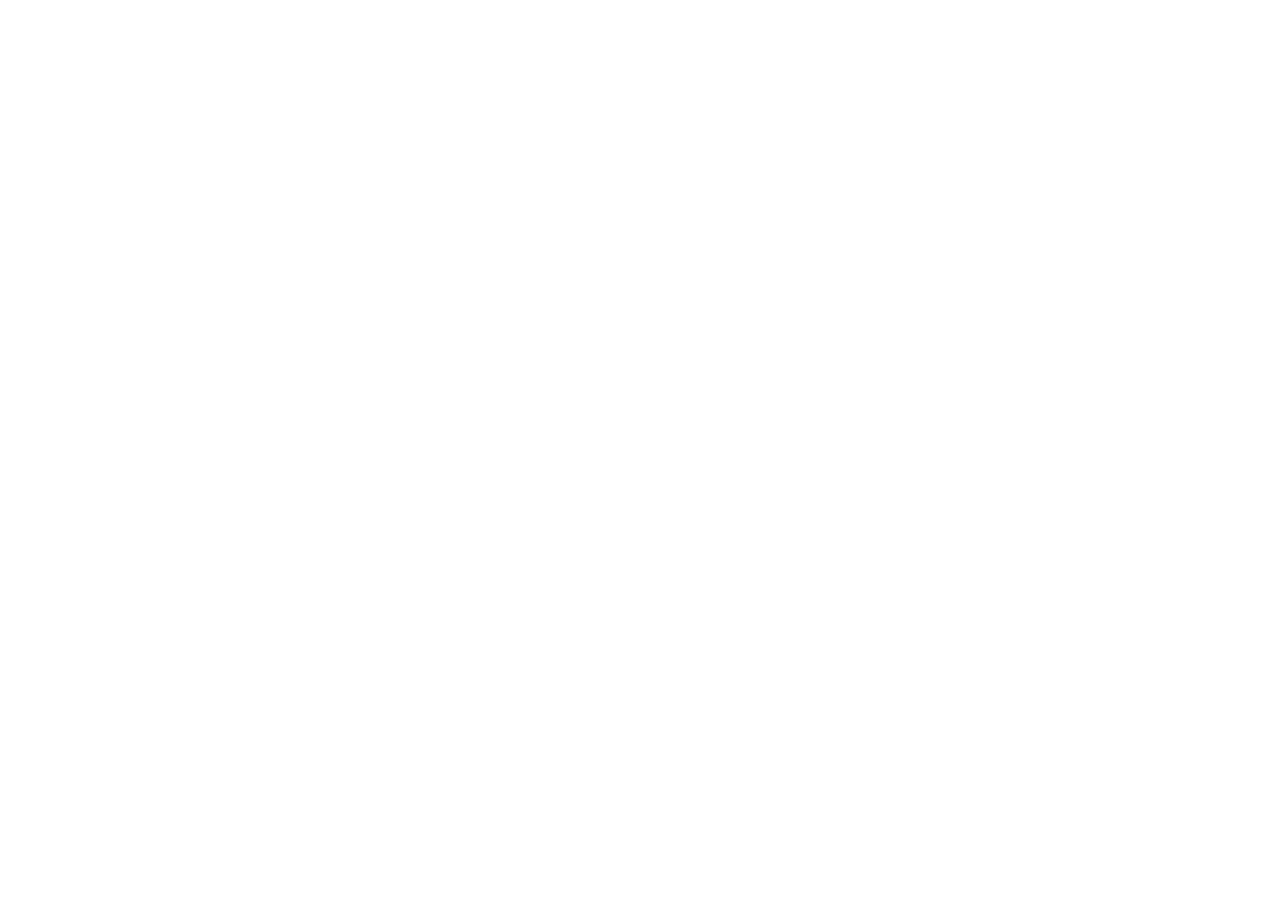
==== index.html @ 0d02269f "Create the index.html with the boilerplate" ====
<!DOCTYPE html>
    <html lang="en">
        <head>
            <meta charset="UTF-8">
            <meta name="viewport" content="">
            <title>Odin Recipes</title>
        </head>
    <body>
    </body>
    </html>
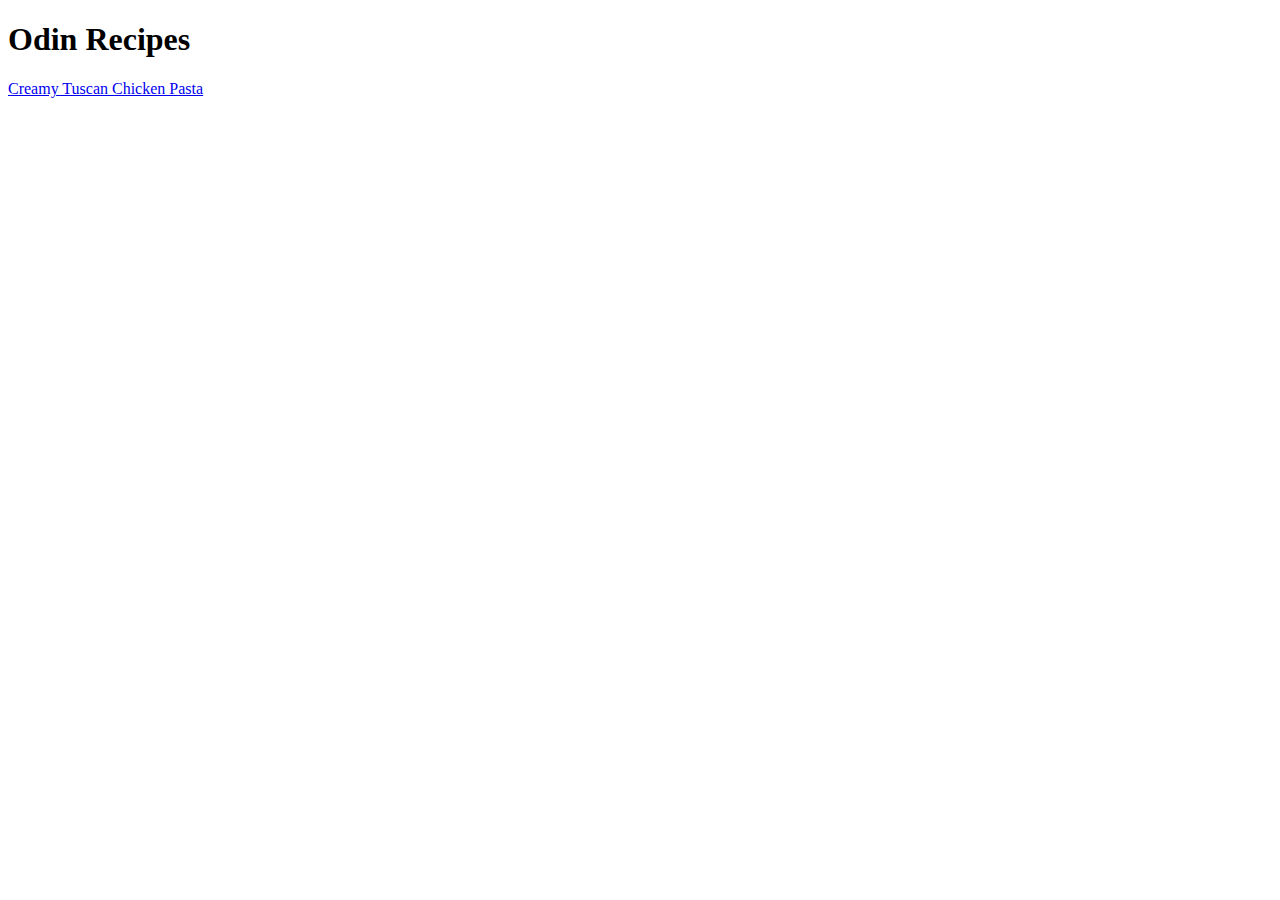
==== commit 5dc1b454: "Add link in index.html to Creamy-Tuscan-Chicken-Pasta.html" ====
--- a/index.html
+++ b/index.html
@@ -6,5 +6,7 @@
             <title>Odin Recipes</title>
         </head>
     <body>
+        <h1>Odin Recipes</h1>
+        <a href="recipes/Creamy-Tuscan-Chicken-Pasta.html">Creamy Tuscan Chicken Pasta</a>
     </body>
     </html>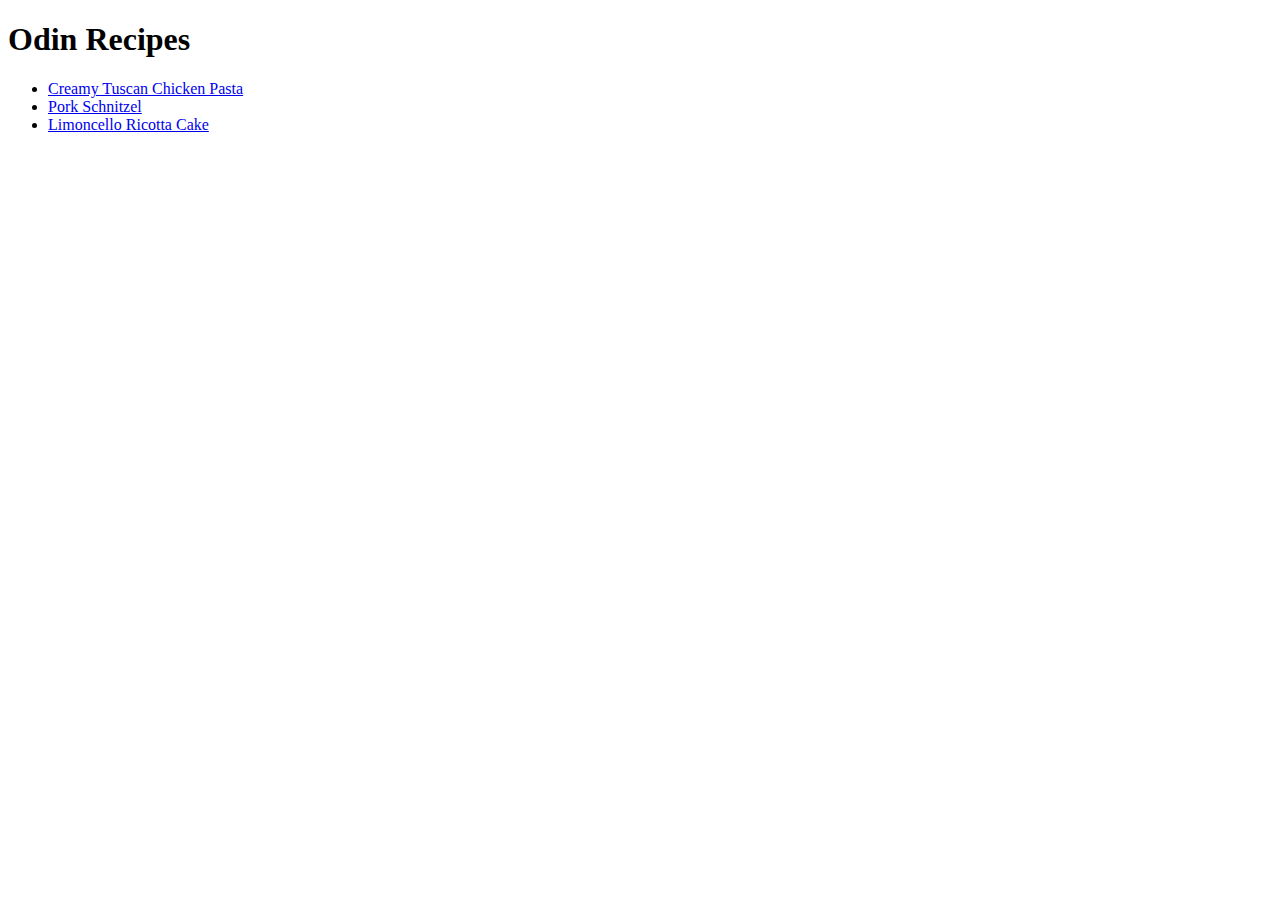
==== commit 8a63cc97: "Update the recipe links in index.html" ====
--- a/index.html
+++ b/index.html
@@ -7,6 +7,10 @@
         </head>
     <body>
         <h1>Odin Recipes</h1>
-        <a href="recipes/Creamy-Tuscan-Chicken-Pasta.html">Creamy Tuscan Chicken Pasta</a>
+       <ul>
+        <li> <a href="recipes/Creamy-Tuscan-Chicken-Pasta.html">Creamy Tuscan Chicken Pasta</a></li>
+        <li><a href="recipes/Pork-Schnitzel.html">Pork Schnitzel</a></li>
+        <li><a href="recipes/Limoncello-Ricotta-Cake.html">Limoncello Ricotta Cake</a></li>
+       </ul>
     </body>
     </html>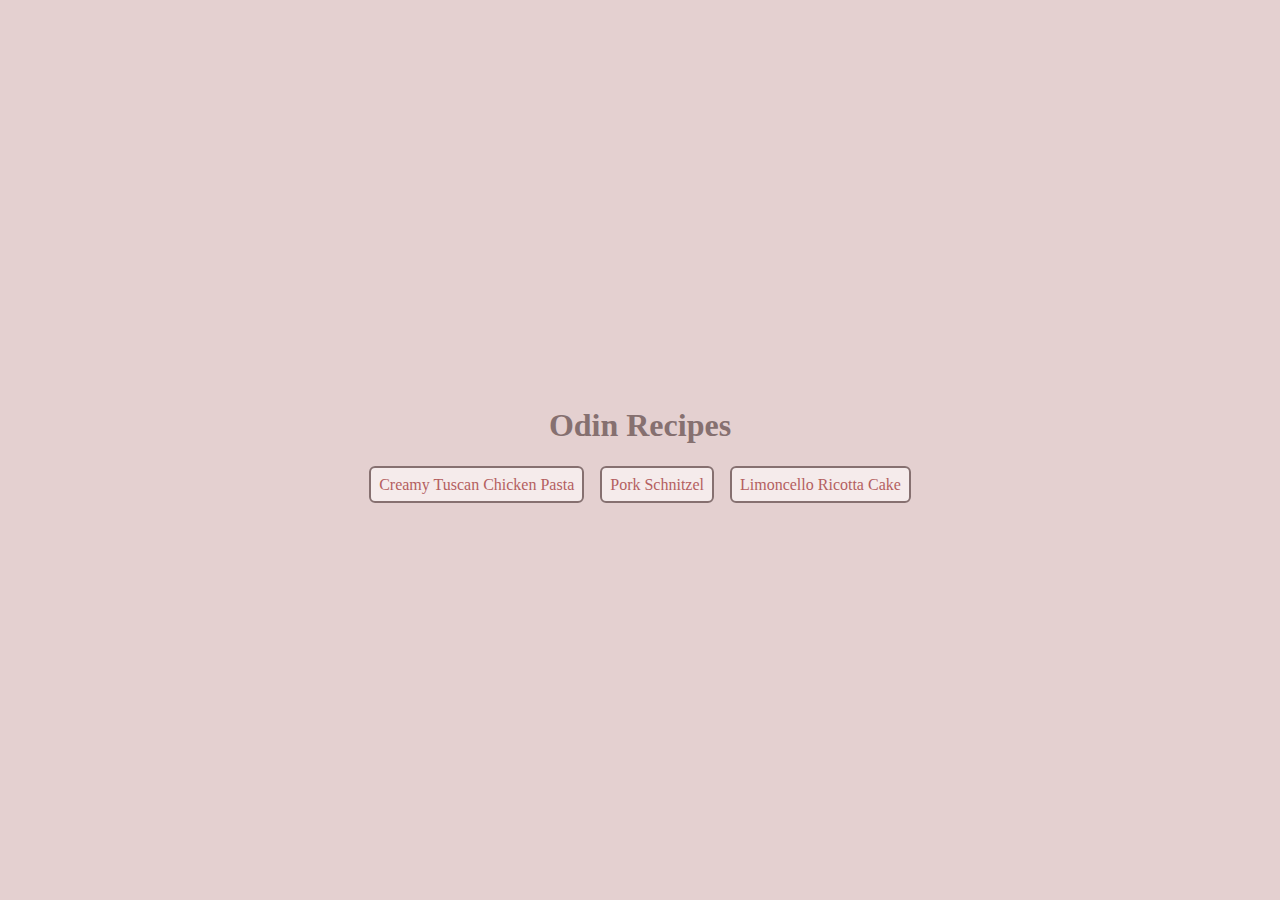
==== commit db764507: "Add styles.css and link the index.html stylesheet" ====
--- a/index.html
+++ b/index.html
@@ -4,6 +4,7 @@
             <meta charset="UTF-8">
             <meta name="viewport" content="">
             <title>Odin Recipes</title>
+            <link rel="stylesheet" href="style.css">
         </head>
     <body>
         <h1>Odin Recipes</h1>
--- a/style.css
+++ b/style.css
@@ -0,0 +1,36 @@
+* {
+    box-sizing: border-box;
+    margin: 0;
+    padding: 0;
+}
+
+body {
+    background-color: #E4D0D0;
+    font-family: tahoma;
+    display: flex;
+    gap: 32px;
+    flex-direction: column;
+    align-items: center;
+    justify-content: center;
+    min-height: 100svh;
+}
+
+h1 {
+    color: #867070;
+}
+
+ul {
+    list-style: none;
+    display: flex;
+    gap: 16px;
+}
+
+
+a {
+    color: #b45f5f;
+    background-color: #F5EBEB;
+    border: 2px solid #867070;
+    border-radius: 6px;
+    padding: 8px;
+    text-decoration: none;
+}